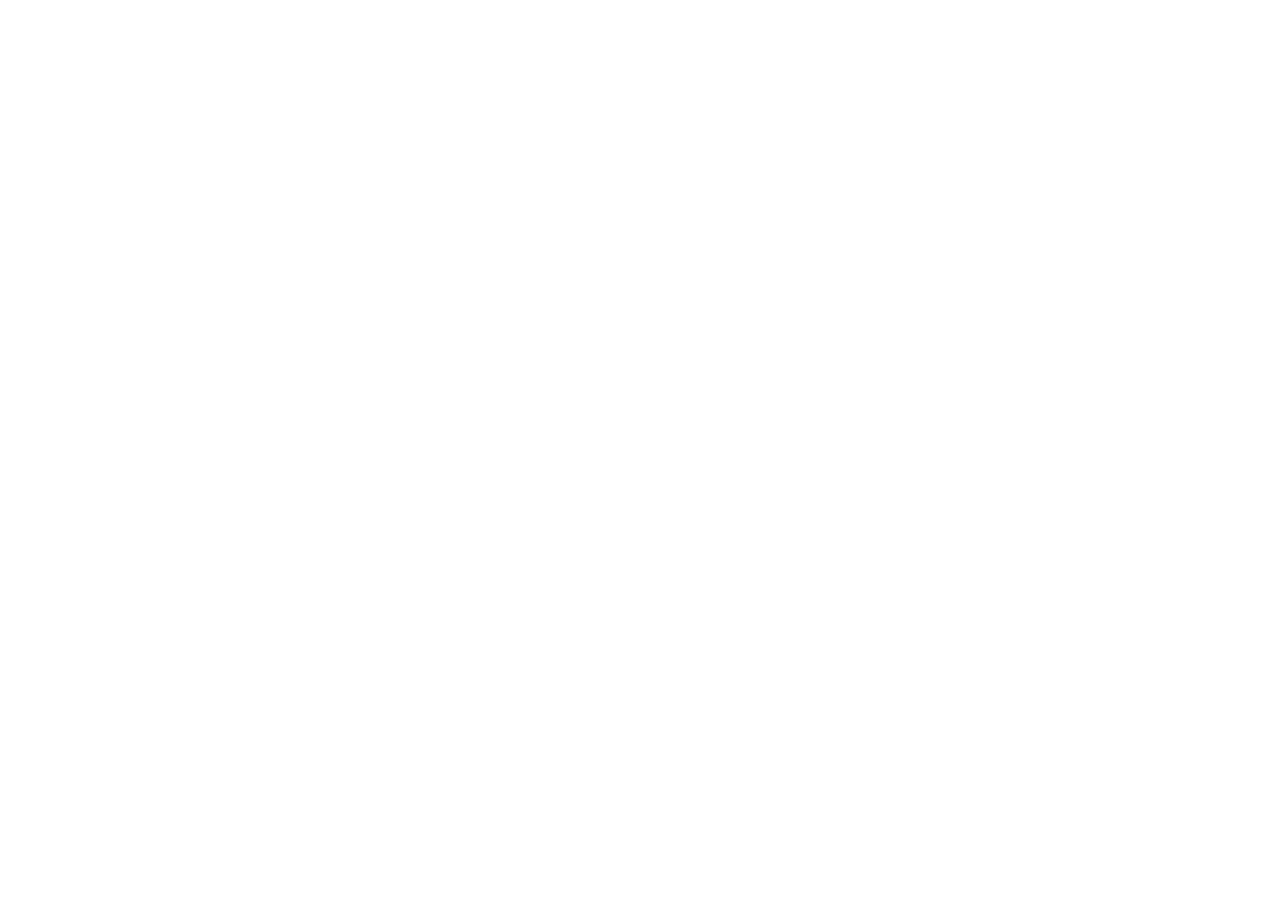
==== index.html @ 3f05bb7c "First draft of Rock, Paper, Scissors. Used lookup table, if else version in comments" ====
<!DOCTYPE html>
<html lang="en">
    <head>
        <meta charset="UTF-8">
        <title>Rock Paper Scissors</title>
        <link rel="stylesheet" href="styles.css">
        <script src="myscripts.js"></script> 
    </head>

    <body>

    </body>
</html>
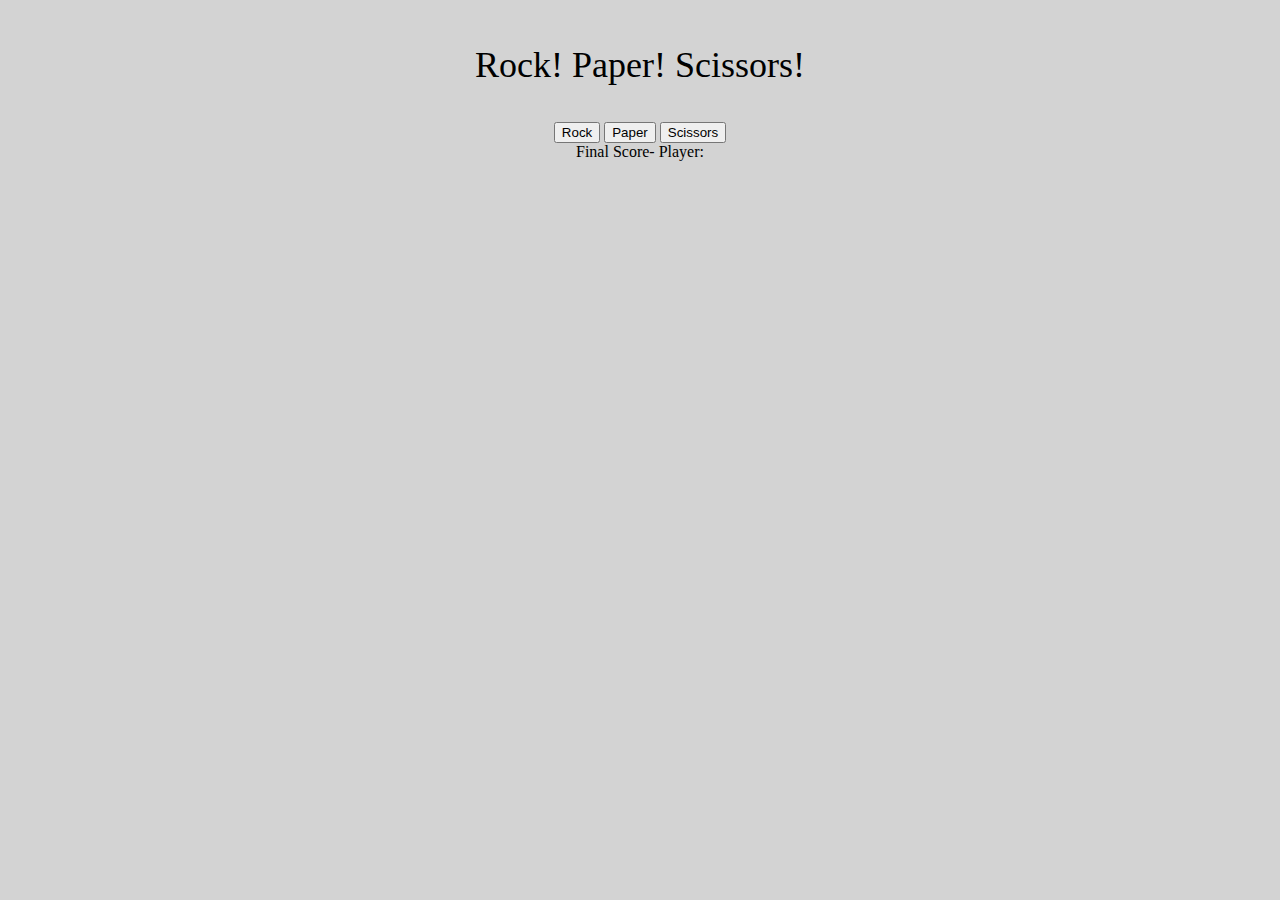
==== commit f59b46fc: "added styles file, header, and buttons working on results div" ====
--- a/index.html
+++ b/index.html
@@ -4,10 +4,22 @@
         <meta charset="UTF-8">
         <title>Rock Paper Scissors</title>
         <link rel="stylesheet" href="styles.css">
-        <script src="myscripts.js"></script> 
+        
     </head>
 
     <body>
+        <header>Rock! Paper! Scissors!</header>
 
+        <div class="container">
+            <button class="btn" id="rock">Rock</button> 
+            <button class="btn" id="paper">Paper</button>
+            <button class="btn" id="scissors">Scissors</button>
+        </div>
+
+        <div class="results">
+
+        </div>
+
+        <script src="myscripts.js"></script> 
     </body>
 </html>--- a/styles.css
+++ b/styles.css
@@ -0,0 +1,13 @@
+/* styles.css */
+
+header {
+    font-size: 36px;
+    padding: 36px;
+}
+
+body {
+    display: flex;
+    flex-direction: column;
+    align-items: center;
+    background-color: lightgray;
+}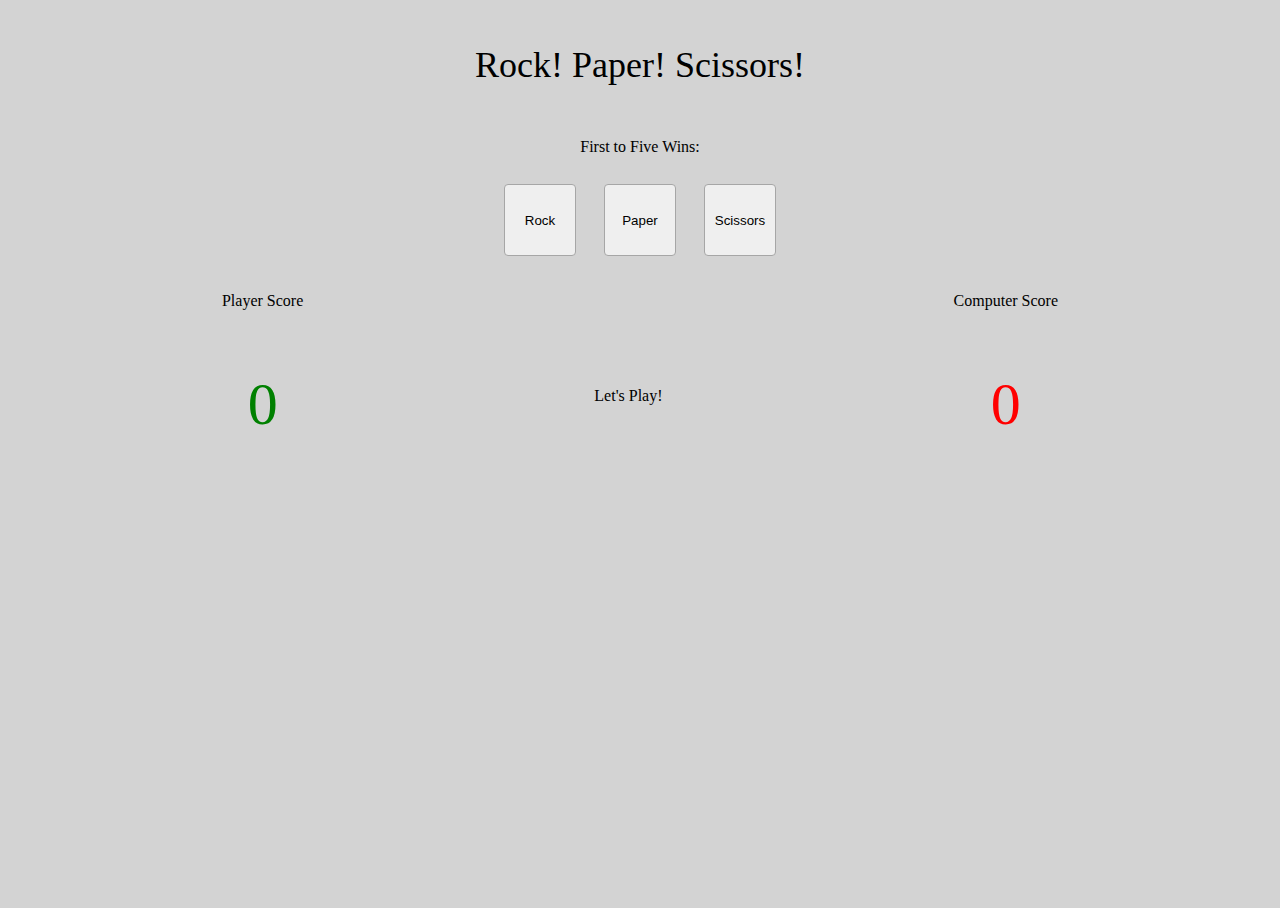
==== commit 46e8d307: "made it fresh n clean" ====
--- a/index.html
+++ b/index.html
@@ -10,15 +10,30 @@
     <body>
         <header>Rock! Paper! Scissors!</header>
 
+        <!-- <button class="newgame">Start New Game</button> -->
         <div class="container">
+            <p>First to Five Wins:</p>
             <button class="btn" id="rock">Rock</button> 
             <button class="btn" id="paper">Paper</button>
             <button class="btn" id="scissors">Scissors</button>
         </div>
 
-        <div class="results">
-
+        
+        <div class="scores">
+            <div class="playerscore">Player Score
+                <p></p>
+            </div>
+            <div class="msg"></div>
+            <div class="computerscore">Computer Score
+                <p></p>
+            </div>
         </div>
+        <div class="contest">
+            <div class="playerimg"></div>
+            <div class="computerimg"></div>
+        
+        </div>
+        
 
         <script src="myscripts.js"></script> 
     </body>
--- a/styles.css
+++ b/styles.css
@@ -1,4 +1,8 @@
 /* styles.css */
+
+/* * {
+    border: 1px solid red;
+} */
 
 header {
     font-size: 36px;
@@ -6,8 +10,102 @@
 }
 
 body {
+    height: 100%;
     display: flex;
     flex-direction: column;
     align-items: center;
     background-color: lightgray;
-}+}
+
+.btn {
+    margin: 12px;
+    width: 72px;
+    height: 72px;
+    background-size: contain;
+    border: 1.5px solid #a6a6a6;
+    border-radius: 4px;
+    /* background-repeat: no-repeat; */
+}
+
+/* #rock {
+    background-image: url(images/rock.png);
+}
+
+#scissors {
+    background-image: url(images/scissors4.png);
+}
+
+#paper {
+    background-image: url(images/paper.png);
+} */
+
+p {
+    text-align: center;
+}
+
+.container {
+    margin-bottom: 24px;
+}
+
+.scores {
+    width: 80%;
+    display: flex;
+    justify-content: space-around;
+}
+
+.scores p {
+    font-size: 60px;
+}
+
+.playerscore p {
+    color: green;
+}
+
+.computerscore p {
+    color: red;
+}
+
+.msg {
+    display: flex;
+    align-items: center;
+    justify-content: center;
+    width: 300px;
+}
+
+.contest {
+    height: 100px;
+}
+
+.end {
+    display: flex;
+    height: 80%;
+    align-items: center;
+    font-size: 60px;
+}
+
+html {
+    height: 100%;
+}
+
+.contest {
+    width: 60%;
+    display: flex;
+    justify-content: space-around;
+}
+
+
+
+.grow {
+    animation: grow 500ms ease-in-out forwards;
+    
+  } 
+
+  @keyframes grow {
+    0% {
+      transform: scale(0);
+    } 50% {
+      transform: scale(1.3);
+    }
+    100% { transform: scale(1);}
+  }
+
